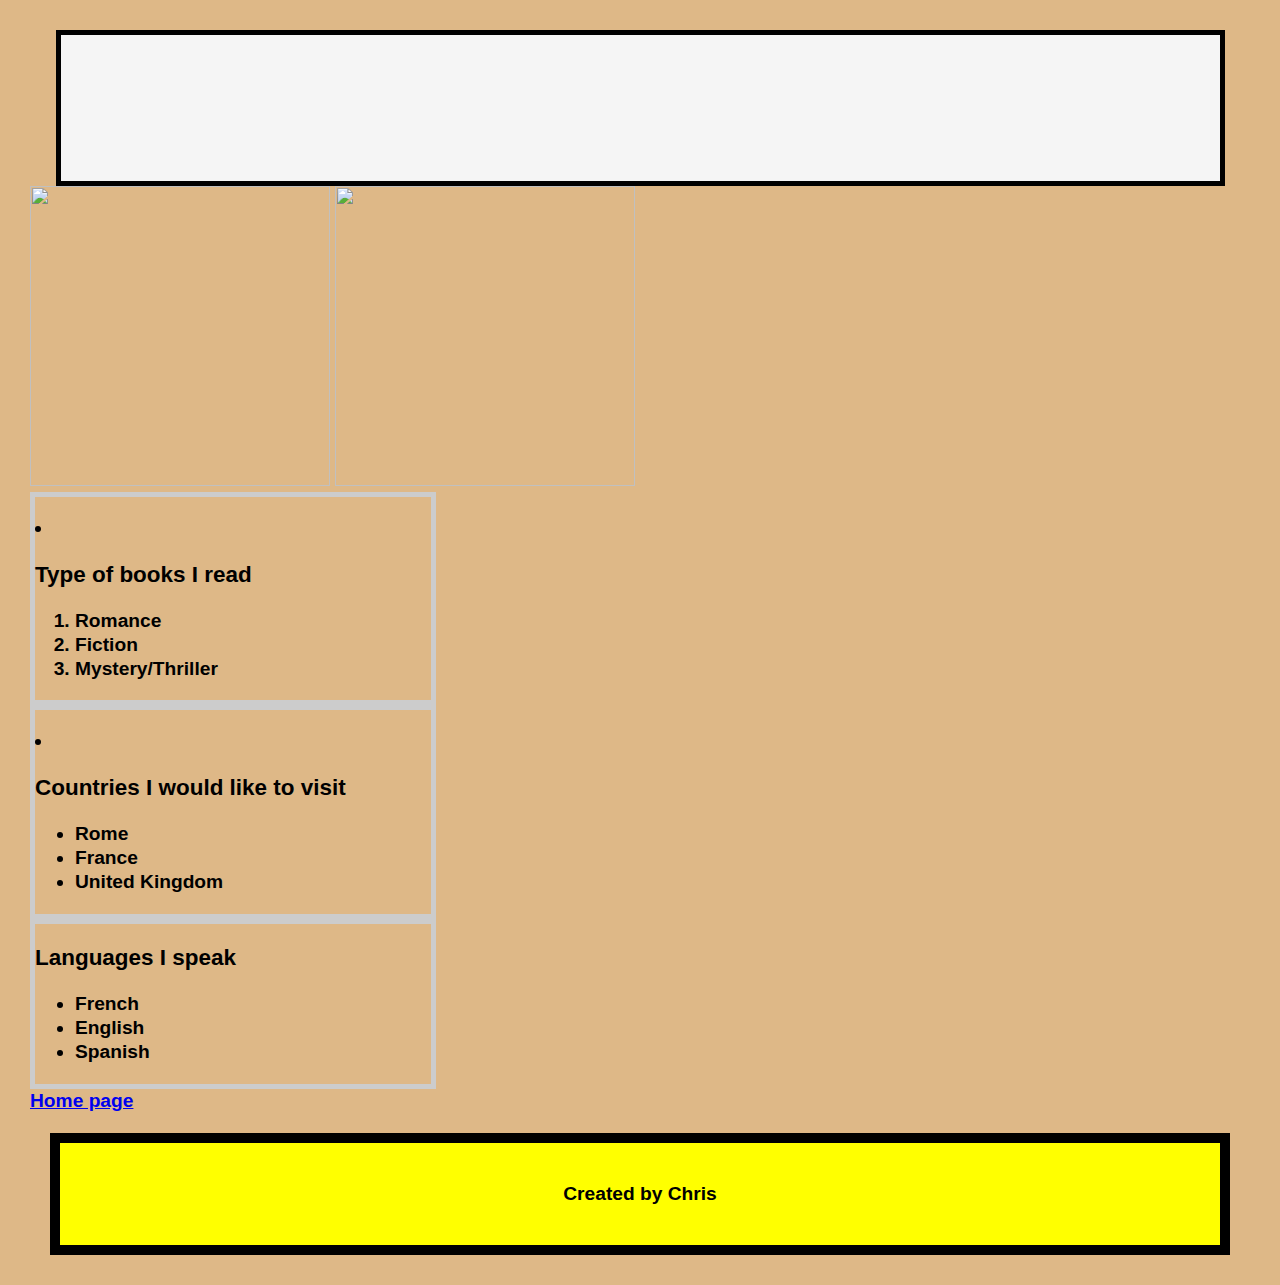
==== page2.html @ 202bc811 "Add files via upload" ====
<link rel="stylesheet" type="text/css"
    href="stlyes.css"

<body>
    <header>
    <b> <h1>Welcome to the next page</h1><b/>
  </header>

  <img src="./img/thrill"width="300px"/>
  <img src="./img/rome.jpg"width="300opx"/>
  
 
    <div class="block">
   <article>   
    <p>
        <li><h3>Type of books I read</h3></li>
    </p>
 </article>

    <article>
        <ol>
            <li>Romance</li>
            <li>Fiction</li>
            <li>Mystery/Thriller</li>
        </ol>   
    </article>
   </div>

   <div class="block">
 <article>
    <p> 
        <li><h3>Countries I would like to visit</h3></li>
    </p>
 </article> 

    <article>
        <ul>
            <li>Rome</li>
            <li>France</li>
            <li>United Kingdom</li>
        </ul>
    </article>
 </div>

 <div class="block">
 <article>
    <p>
        <h3> Languages I speak</h3>
    </p>
 </article>

 
    <article>
        <ul>
            <li>French</li>
            <li>English</li>
            <li>Spanish</li>
        </ul>
    </article>
 </div>
</body> 


 <footer>
    <a href="./pages/pages.html">Home page</a>
 </footer>

<footer id="main-footer">
    <p> Created by Chris</p>
</footer>
---- stlyes.css ----
h1{  
    color: whitesmoke;
    background-color: whitesmoke;
    border: 5px black solid;
    padding: 5%;
    width: 85%;
    margin: auto;
    background-image: url(./img/sunset.jpg);
}

.container{
    width: 25%;
    margin: auto;
}

.box-1{
    background-color: turquoise;
    color: rosybrown;
    border: 5px white solid;
    border-style: groove;
    padding: 30px;
    margin: 5em;
}
body{
    background-color: burlywood;
    font-family: Helvetica, sans-serif;
    font-size: larger;
    font-weight: normal;

    line-height: 1.5rem;
    margin: 30px;
}

.block{
    width: 33.3%;
    border:5px solid #ccc;
    padding: 0px;
    box-sizing: border-box;
}

#main-footer{
    border: 10px black solid;
    background: yellow;
    text-align: center;
    padding: 20px;
    margin: 20px;
}
.sidenav {
  padding: 60px;
  text-decoration: none;
  font-size: 25px;
  color: #818181;
  display: block;
  transition: 0.3s;
  overflow-x: hidden;
}
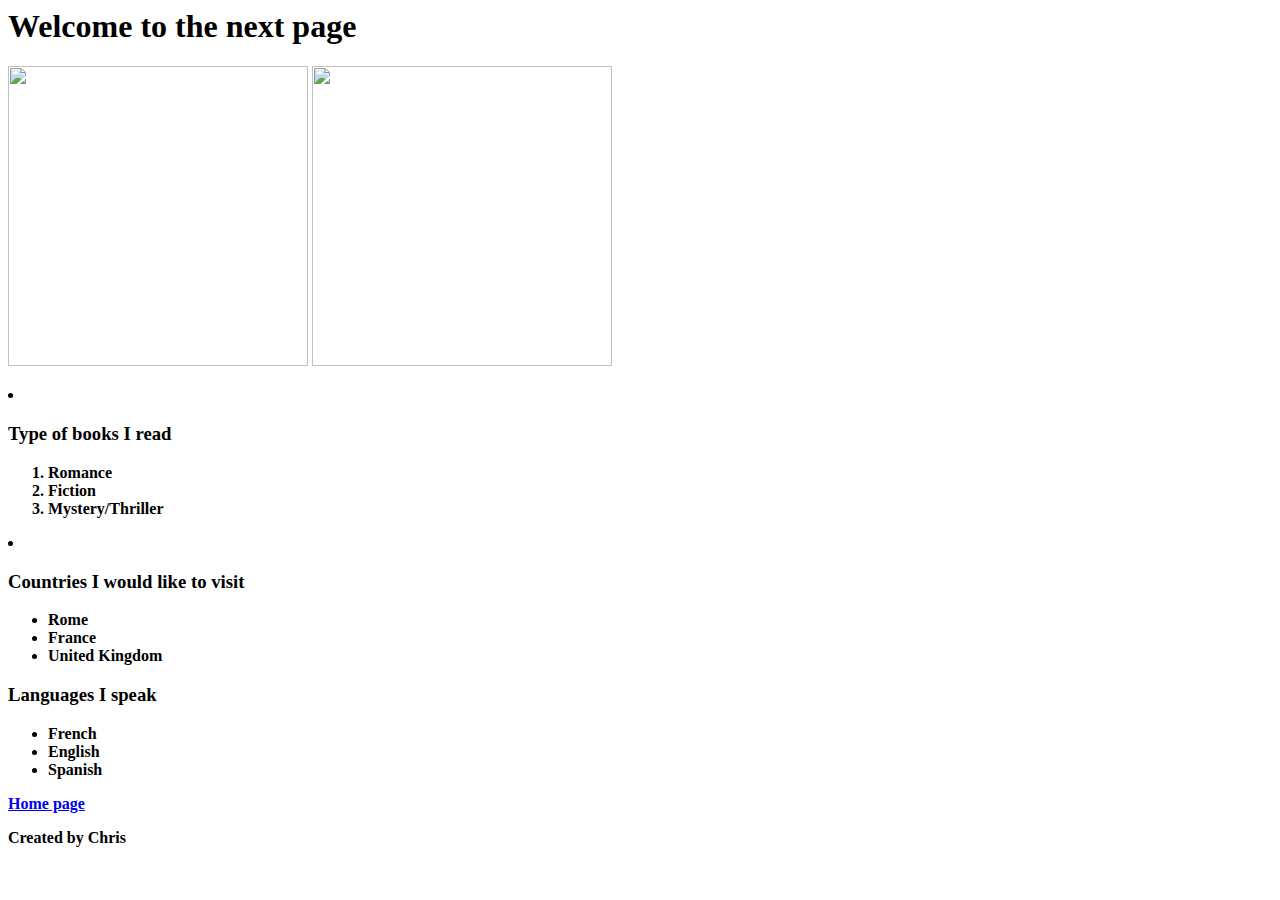
==== commit 0795d673: "Update page2.html" ====
--- a/page2.html
+++ b/page2.html
@@ -1,6 +1,6 @@
 
 <link rel="stylesheet" type="text/css"
-    href="stlyes.css"
+    href="stlye.css"
 
 <body>
     <header>
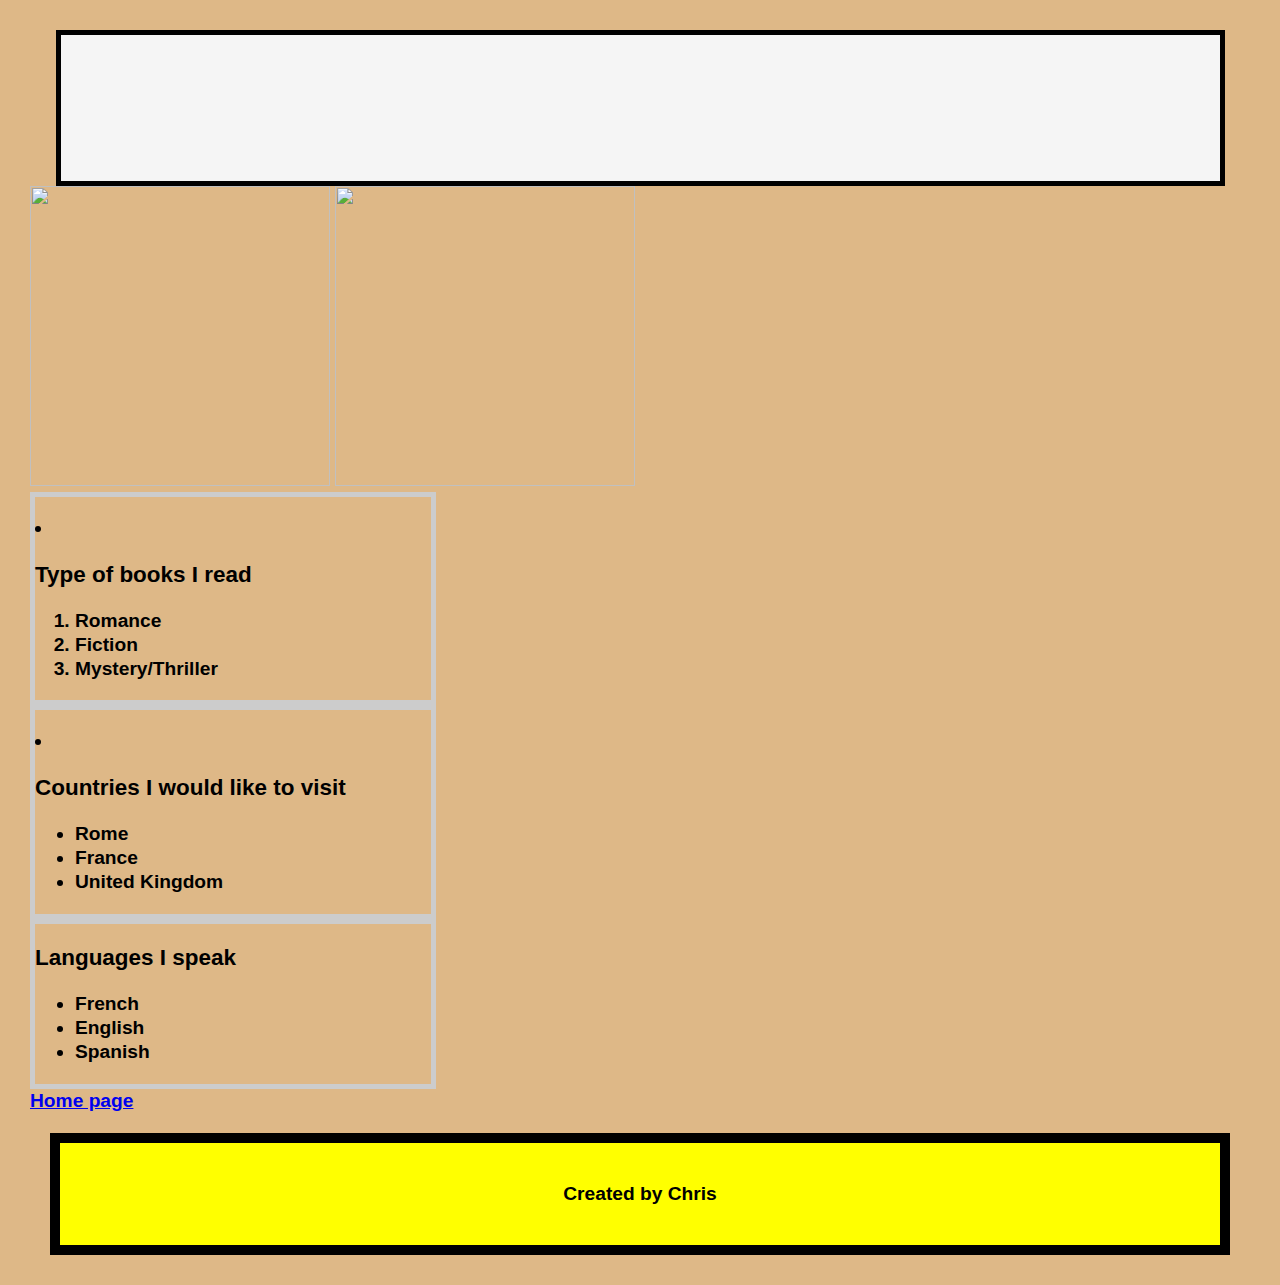
==== commit 671cfa3e: "Update page2.html" ====
--- a/page2.html
+++ b/page2.html
@@ -1,6 +1,6 @@
 
 <link rel="stylesheet" type="text/css"
-    href="stlye.css"
+      href="stlyes.css"
 
 <body>
     <header>
@@ -63,7 +63,7 @@
 
 
  <footer>
-    <a href="./pages/pages.html">Home page</a>
+    <a href="./index.html">Home page</a>
  </footer>
 
 <footer id="main-footer">
--- a/stlyes.css
+++ b/stlyes.css
@@ -0,0 +1,57 @@
+
+h1{  
+    color: whitesmoke;
+    background-color: whitesmoke;
+    border: 5px black solid;
+    padding: 5%;
+    width: 85%;
+    margin: auto;
+    background-image: url(./img/sunset.jpg);
+}
+
+.container{
+    width: 25%;
+    margin: auto;
+}
+
+.box-1{
+    background-color: turquoise;
+    color: rosybrown;
+    border: 5px white solid;
+    border-style: groove;
+    padding: 30px;
+    margin: 5em;
+}
+body{
+    background-color: burlywood;
+    font-family: Helvetica, sans-serif;
+    font-size: larger;
+    font-weight: normal;
+
+    line-height: 1.5rem;
+    margin: 30px;
+}
+
+.block{
+    width: 33.3%;
+    border:5px solid #ccc;
+    padding: 0px;
+    box-sizing: border-box;
+}
+
+#main-footer{
+    border: 10px black solid;
+    background: yellow;
+    text-align: center;
+    padding: 20px;
+    margin: 20px;
+}
+.sidenav {
+  padding: 60px;
+  text-decoration: none;
+  font-size: 25px;
+  color: #818181;
+  display: block;
+  transition: 0.3s;
+  overflow-x: hidden;
+}
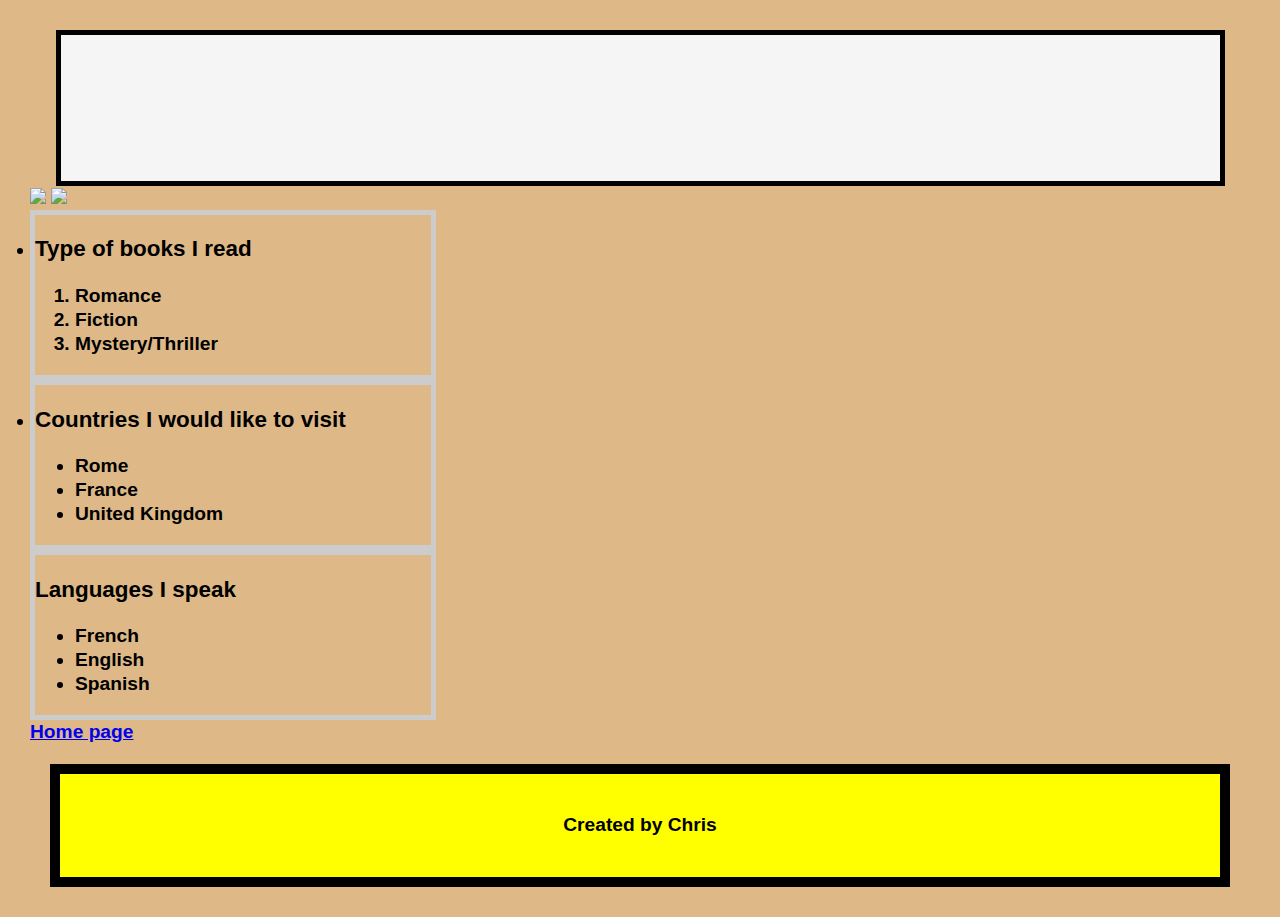
==== commit 61ad0348: "Update page2.html" ====
--- a/page2.html
+++ b/page2.html
@@ -1,7 +1,11 @@
-
+<!DOCTYPE html>
+<html lang="en">
+      
+ <head>     
 <link rel="stylesheet" type="text/css"
       href="stlyes.css"
-
+  </head>
+       
 <body>
     <header>
     <b> <h1>Welcome to the next page</h1><b/>
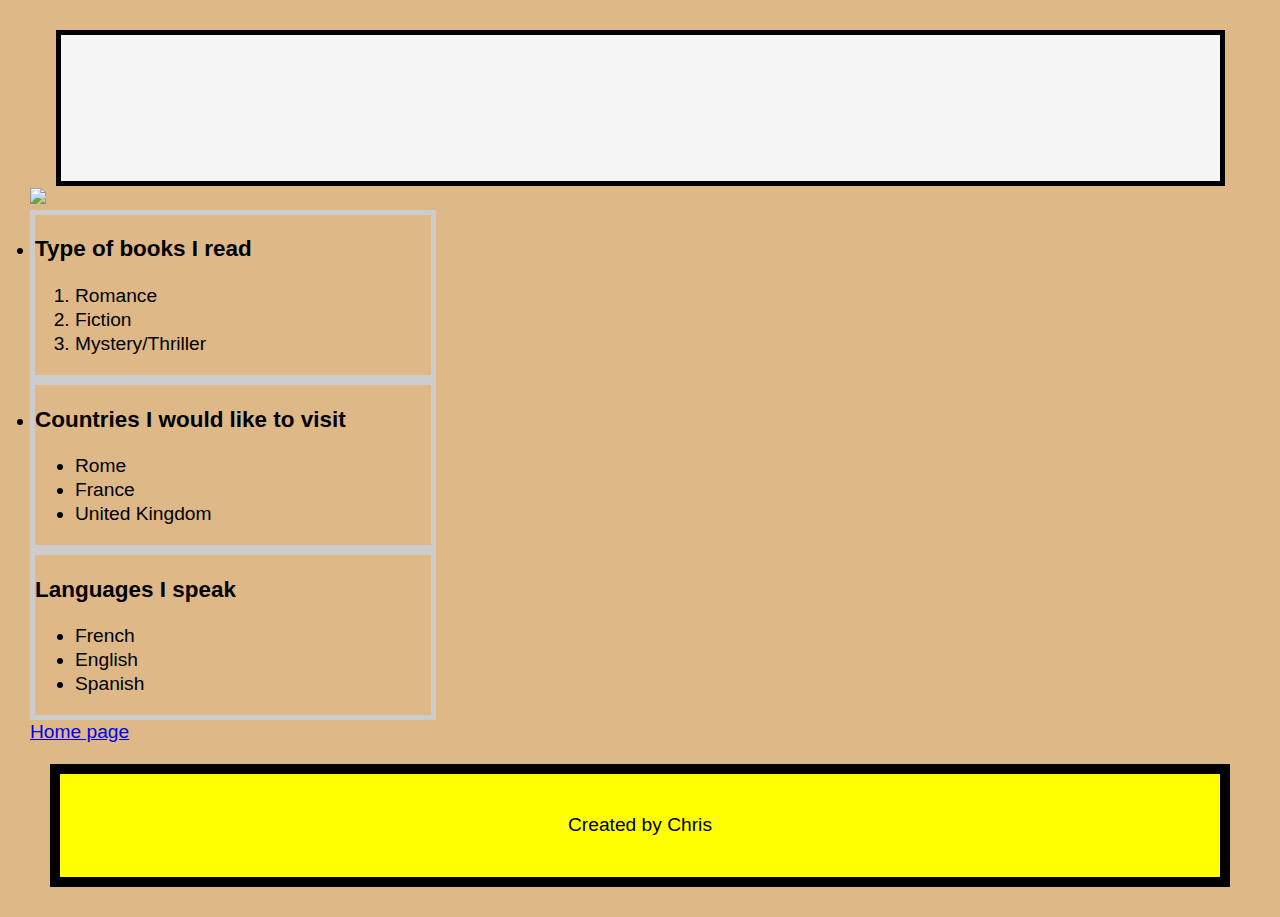
==== commit f696c178: "Update page2.html" ====
--- a/page2.html
+++ b/page2.html
@@ -8,11 +8,11 @@
        
 <body>
     <header>
-    <b> <h1>Welcome to the next page</h1><b/>
+    <b> <h1>Welcome to the next page</h1></b>
   </header>
 
-  <img src="./img/thrill"width="300px"/>
-  <img src="./img/rome.jpg"width="300opx"/>
+  
+  <img src="./img/rome.jpg"width="300px"/>
   
  
     <div class="block">
